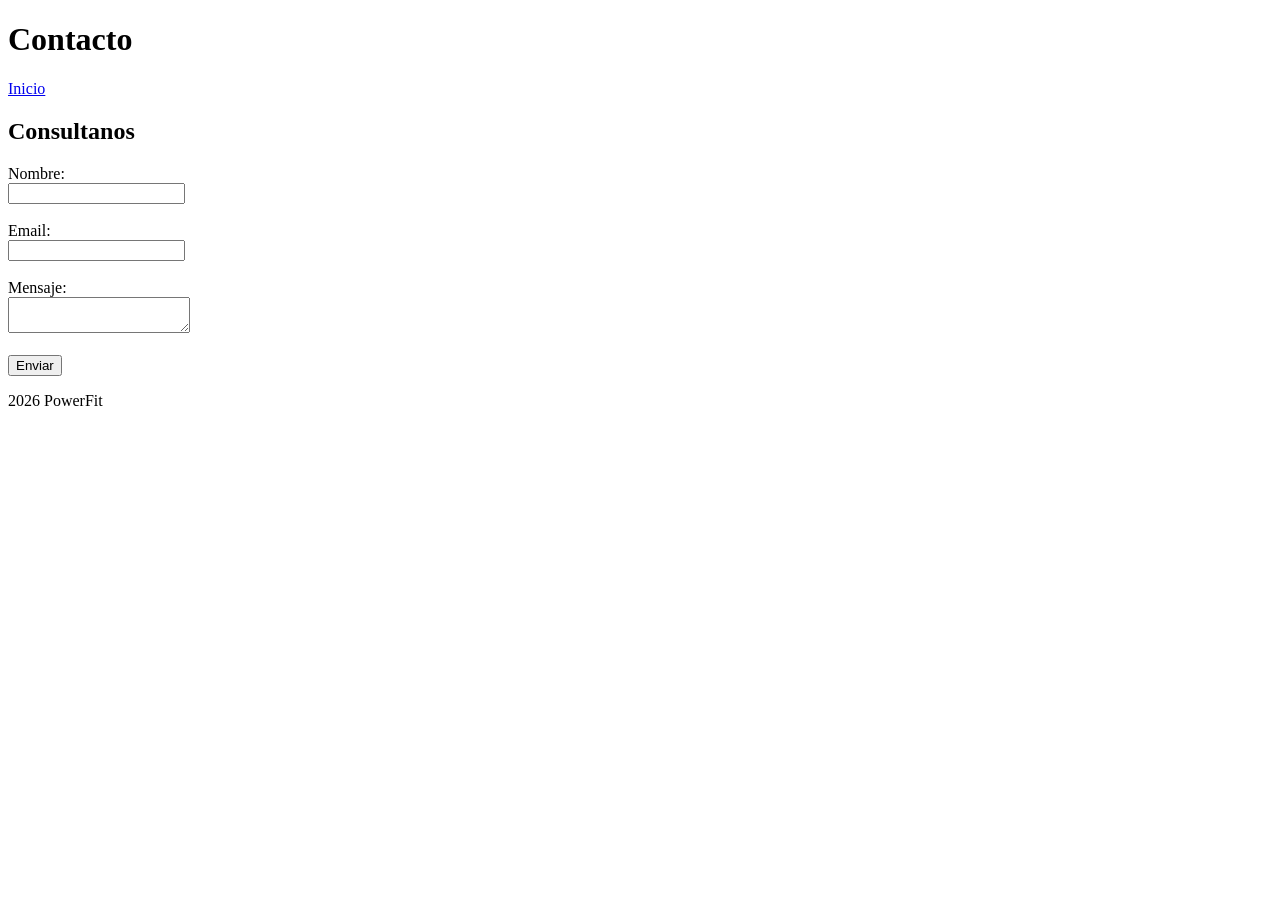
==== contacto.html @ 9d940c92 "feat: creo la estructura de HTML" ====
<!DOCTYPE html>
<html lang="es">
<head>
    <meta charset="UTF-8">
    <title>Contacto - PowerFit</title>
</head>

<body>

<header>
    <h1>Contacto</h1>

    <nav>
        <a href="index.html">Inicio</a>
    </nav>
</header>

<main>

<h2>Consultanos</h2>

<form>
    <label>Nombre:</label><br>
    <input type="text"><br><br>

    <label>Email:</label><br>
    <input type="email"><br><br>

    <label>Mensaje:</label><br>
    <textarea></textarea><br><br>

    <button type="submit">Enviar</button>
</form>

</main>

<footer>
    <p>2026 PowerFit</p>
</footer>

</body>
</html>
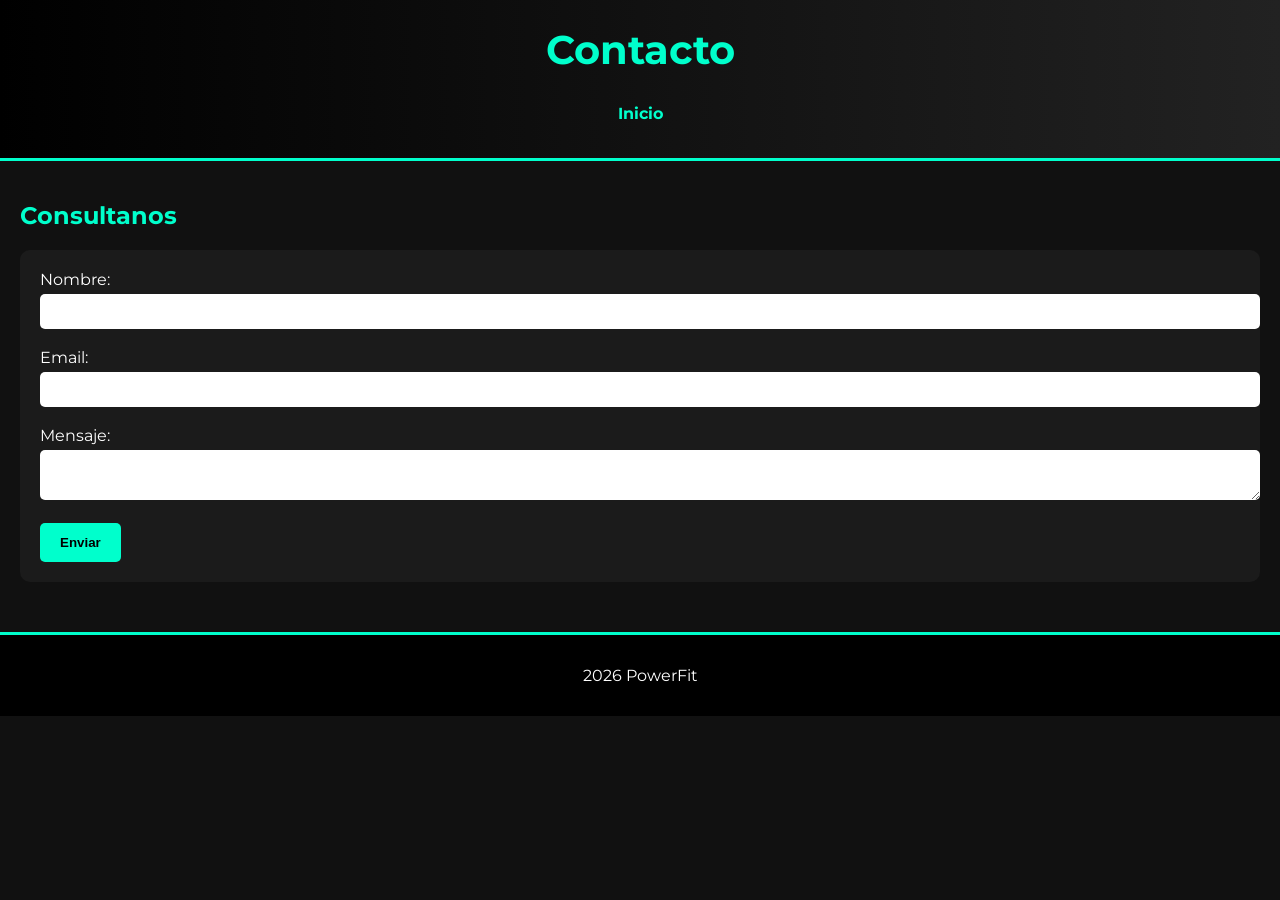
==== commit 0ab14936: "Estructura: Actualizar enlaces y clases en archivos HTML" ====
--- a/contacto.html
+++ b/contacto.html
@@ -3,6 +3,10 @@
 <head>
     <meta charset="UTF-8">
     <title>Contacto - PowerFit</title>
+    <link rel="preconnect" href="https://fonts.googleapis.com">
+    <link rel="preconnect" href="https://fonts.gstatic.com" crossorigin>
+    <link href="https://fonts.googleapis.com/css2?family=Montserrat:ital,wght@0,100..900;1,100..900&display=swap" rel="stylesheet">
+    <link rel="stylesheet" href="styles.css">
 </head>
 
 <body>
--- a/styles.css
+++ b/styles.css
@@ -0,0 +1,216 @@
+:root {
+    --color-principal: #00ffcc;
+    --color-fondo: #111;
+    --color-tarjeta: #1b1b1b;
+    --fuente-principal: 'Montserrat', Arial, sans-serif;
+}
+
+
+body {
+    font-family: var(--fuente-principal);
+    margin: 0;
+    background-color: var(--color-fondo);
+    color: white;
+}
+
+header {
+    background: linear-gradient(90deg, #000, #222);
+    padding: 25px;
+    text-align: center;
+    border-bottom: 3px solid var(--color-principal);
+}
+
+header h1 {
+    margin: 0;
+    font-size: 40px;
+    color: var(--color-principal);
+}
+
+header p {
+    color: #ccc;
+    margin-top: 10px;
+}
+
+nav {
+    margin-top: 20px;
+    display: flex;          
+    justify-content: center;
+    flex-wrap: wrap;        
+}
+
+nav a {
+    color: var(--color-principal);
+    text-decoration: none;
+    margin: 10px 15px;      
+    font-weight: bold;
+    transition: 0.3s;
+}
+
+nav a:hover {
+    color: white;
+}
+
+main {
+    padding: 20px;
+}
+
+section,
+article,
+aside {
+    background-color: var(--color-tarjeta);
+    margin-bottom: 25px;
+    padding: 20px;
+    border-radius: 10px;
+    box-shadow: 0 0 10px rgba(0, 255, 204, 0.2);
+}
+
+h2 {
+    color: var(--color-principal);
+}
+
+ul li {
+    margin-bottom: 10px;
+}
+
+img {
+    border-radius: 10px;
+    margin: 10px;
+    border: 2px solid var(--color-principal);
+    transition: 0.3s;
+}
+
+img:hover {
+    transform: scale(1.05);
+}
+
+table {
+    width: 100%;
+    border-collapse: collapse;
+    background: white;
+    color: black;
+    margin-top: 15px;
+}
+
+.productos-grid {
+    display: grid;
+    grid-template-columns: repeat(auto-fit, minmax(200px, 1fr)); 
+    gap: 20px; 
+    justify-items: center; 
+    margin-top: 20px;
+}
+
+.productos-grid img {
+    margin: 0; 
+    width: 100%; 
+    max-width: 220px;
+    height: auto;
+}
+
+th {
+    background: var(--color-principal);
+    color: black;
+    padding: 10px;
+}
+
+td {
+    padding: 10px;
+    border: 1px solid #ccc;
+}
+
+form {
+    background: var(--color-tarjeta);
+    padding: 20px;
+    border-radius: 10px;
+}
+
+input,
+textarea {
+    width: 100%;
+    padding: 10px;
+    border: none;
+    border-radius: 5px;
+    margin-top: 5px;
+}
+
+button {
+    background: var(--var-color-principal, #00ffcc); 
+    background: var(--color-principal);
+    color: black;
+    border: none;
+    padding: 12px 20px;
+    border-radius: 5px;
+    font-weight: bold;
+    cursor: pointer;
+    transition: 0.3s;
+}
+
+button:hover {
+    background: white;
+}
+
+aside {
+    text-align: center;
+    font-size: 20px;
+    color: var(--color-principal);
+    font-weight: bold;
+}
+
+footer {
+    background: black;
+    text-align: center;
+    padding: 15px;
+    margin-top: 30px;
+    border-top: 3px solid var(--color-principal);
+}
+
+section:hover, 
+article:hover, 
+aside:hover {
+    box-shadow: 0 0 18px rgba(0, 255, 204, 0.5);
+    transition: box-shadow 0.3s ease;
+}
+
+aside {
+    animation: pulsoNeon 2s infinite alternate ease-in-out;
+}
+
+@keyframes pulsoNeon {
+    from {
+        transform: scale(1);
+        box-shadow: 0 0 10px rgba(0, 255, 204, 0.2);
+    }
+    to {
+        transform: scale(1.02);
+        box-shadow: 0 0 20px rgba(0, 255, 204, 0.6);
+    }
+}
+
+@media (max-width: 768px) {
+    header h1 {
+        font-size: 32px; 
+    }
+
+    nav {
+        flex-direction: column; 
+        align-items: center;
+    }
+
+    nav a {
+        margin: 8px 0; 
+    }
+}
+
+@media (max-width: 480px) {
+    header h1 {
+        font-size: 26px; 
+    }
+
+    .productos-grid {
+        grid-template-columns: 1fr; 
+        gap: 15px;
+    }
+
+    form {
+        padding: 15px;
+    }
+}
